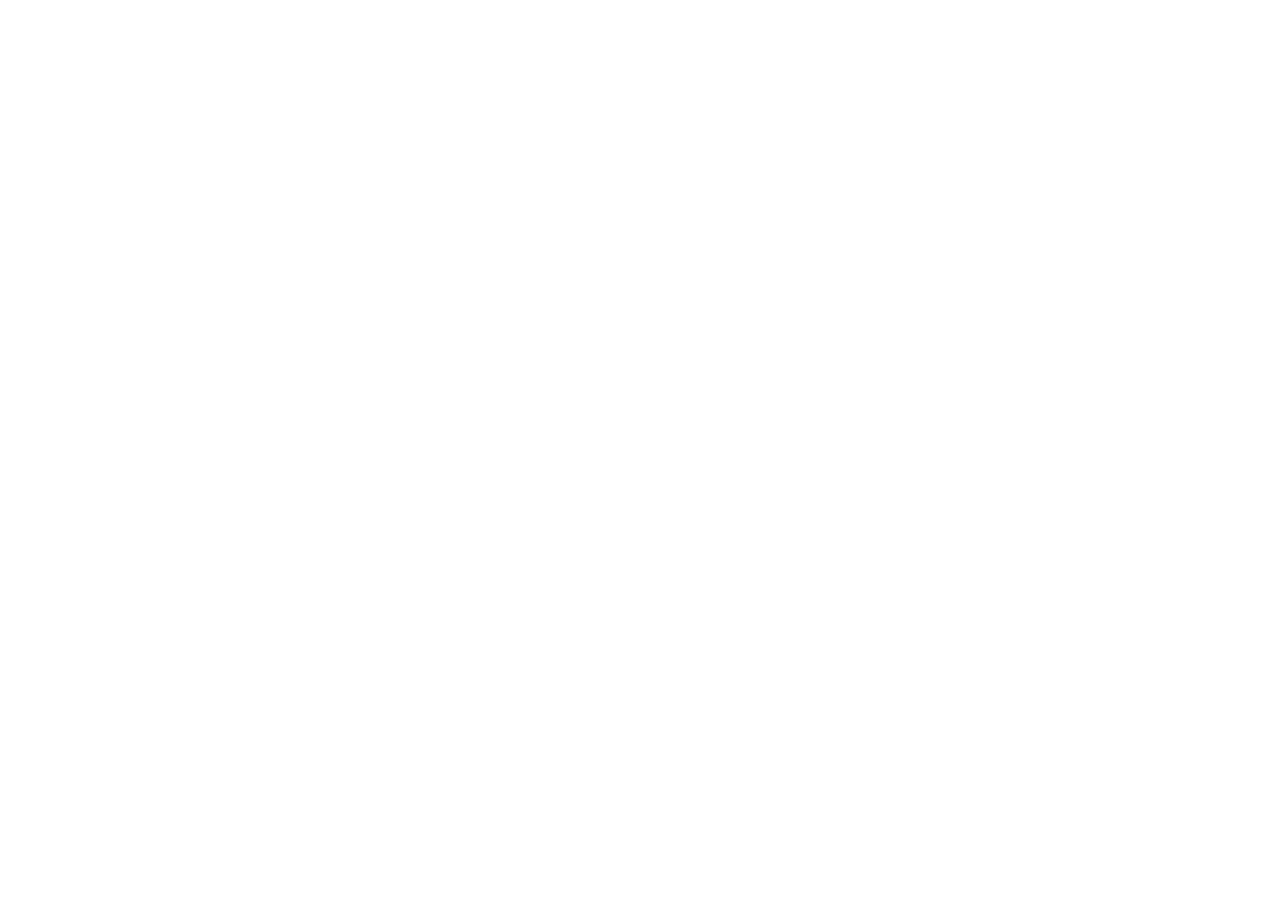
==== index.html @ bf42e17b "init" ====
<!DOCTYPE html>
<html>
	<head>
		<meta charset="UTF-8">
		<meta name="viewport" content="width=device-width, initial-scale=1.0">
		<title>CST Project - Home</title>
		<link type="text/css" rel="stylesheet" href="css/main.css">
	</head>
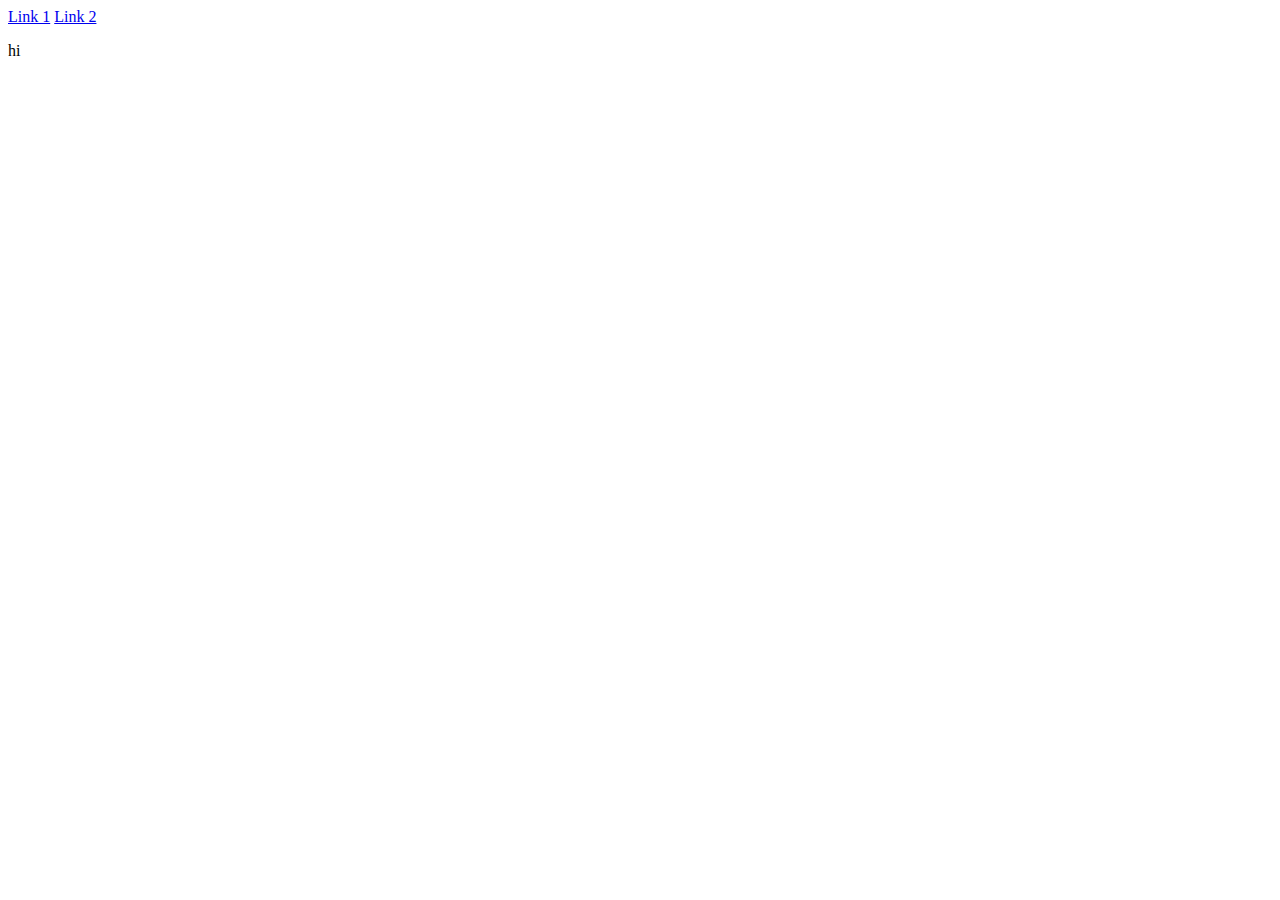
==== commit 804bd782: "hello" ====
--- a/index.html
+++ b/index.html
@@ -1,8 +1,20 @@
 <!DOCTYPE html>
 <html>
-	<head>
-		<meta charset="UTF-8">
-		<meta name="viewport" content="width=device-width, initial-scale=1.0">
-		<title>CST Project - Home</title>
-		<link type="text/css" rel="stylesheet" href="css/main.css">
-	</head>
+<head>
+	<meta charset="UTF-8">
+	<meta name="viewport" content="width=device-width, initial-scale=1.0">
+	<title>CST Project - Home</title>
+	<link type="text/css" rel="stylesheet" href="css/main.css">
+</head>
+
+<body>
+	<div class="sidenav">
+		<a href="#">Link 1</a>
+		<a href="#">Link 2</a>
+	</div>
+	
+	<div class="main">
+		<p>hi</p>
+	</div>
+</body>
+</html>
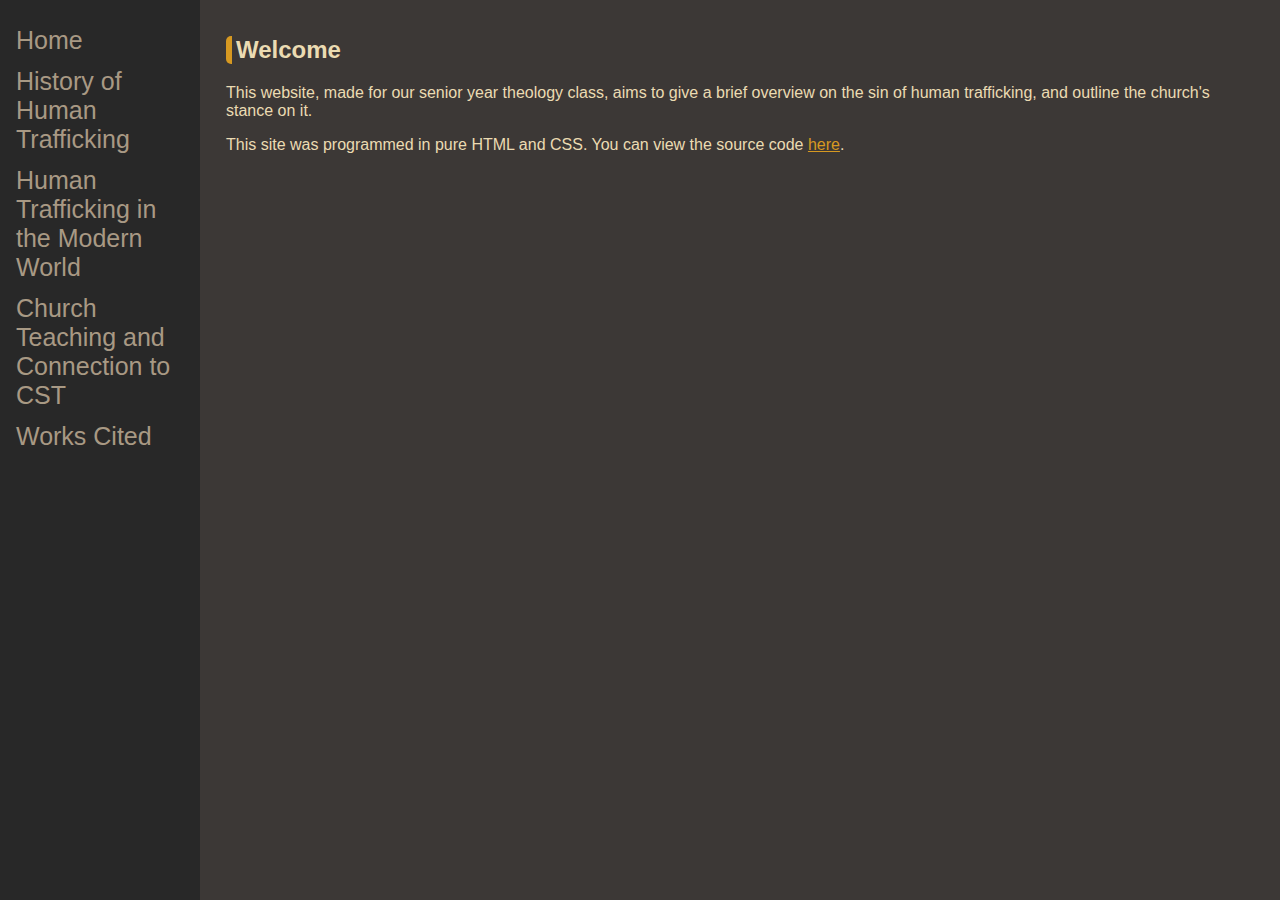
==== commit c727c914: "hi" ====
--- a/index.html
+++ b/index.html
@@ -9,12 +9,17 @@
 
 <body>
 	<div class="sidenav">
-		<a href="#">Link 1</a>
-		<a href="#">Link 2</a>
+		<a href="index.html">Home</a>
+		<a href="history.html">History of Human Trafficking</a>
+		<a href="modern.html">Human Trafficking in the Modern World</a>
+		<a href="church.html">Church Teaching and Connection to CST</a>
+		<a href="works.html">Works Cited</a>
 	</div>
 	
 	<div class="main">
-		<p>hi</p>
+		<h2>Welcome</h2>
+		<p>This website, made for our senior year theology class, aims to give a brief overview on the sin of human trafficking, and outline the church's stance on it.</p>
+		<p>This site was programmed in pure HTML and CSS. You can view the source code <a href="https://github.com/everest-linux/theology-cst-project">here</a>.
 	</div>
 </body>
 </html>
--- a/css/main.css
+++ b/css/main.css
@@ -0,0 +1,53 @@
+body {
+	background-color: #3c3836;
+	font-family: sans-serif;
+	padding: 8px;
+}
+
+h2 {
+	border-left-style: solid;
+	border-color: #d79921;
+	padding-left: 4px;
+	border-left-width: 6px;
+	border-radius: 5px;
+}
+
+a {
+	color: #d79921;
+}
+
+.sidenav {
+	height: 100%;
+	width: 200px;
+	position: fixed;
+	z-index:1;
+	top: 0;
+	left: 0;
+	background-color: #282828;
+	overflow-x: hidden;
+	padding-top: 20px;
+}
+
+.sidenav a {
+	padding: 6px 8px 6px 16px;
+	text-decoration: none;
+	font-size: 25px;
+	color: #a89984;
+	display: block;
+}
+
+.sidenav a:hover {
+	color: #d79921;
+}
+
+.main {
+	background-color: #3c3836;
+	color: #ebdbb2;
+	margin-left: 200px;
+	padding: 0px 10px;
+}
+
+@media screen and (max-height: 450px) {
+	.sidenav {padding-top: 15px;}
+	.sidenav a {font-size: 18px;}
+}
